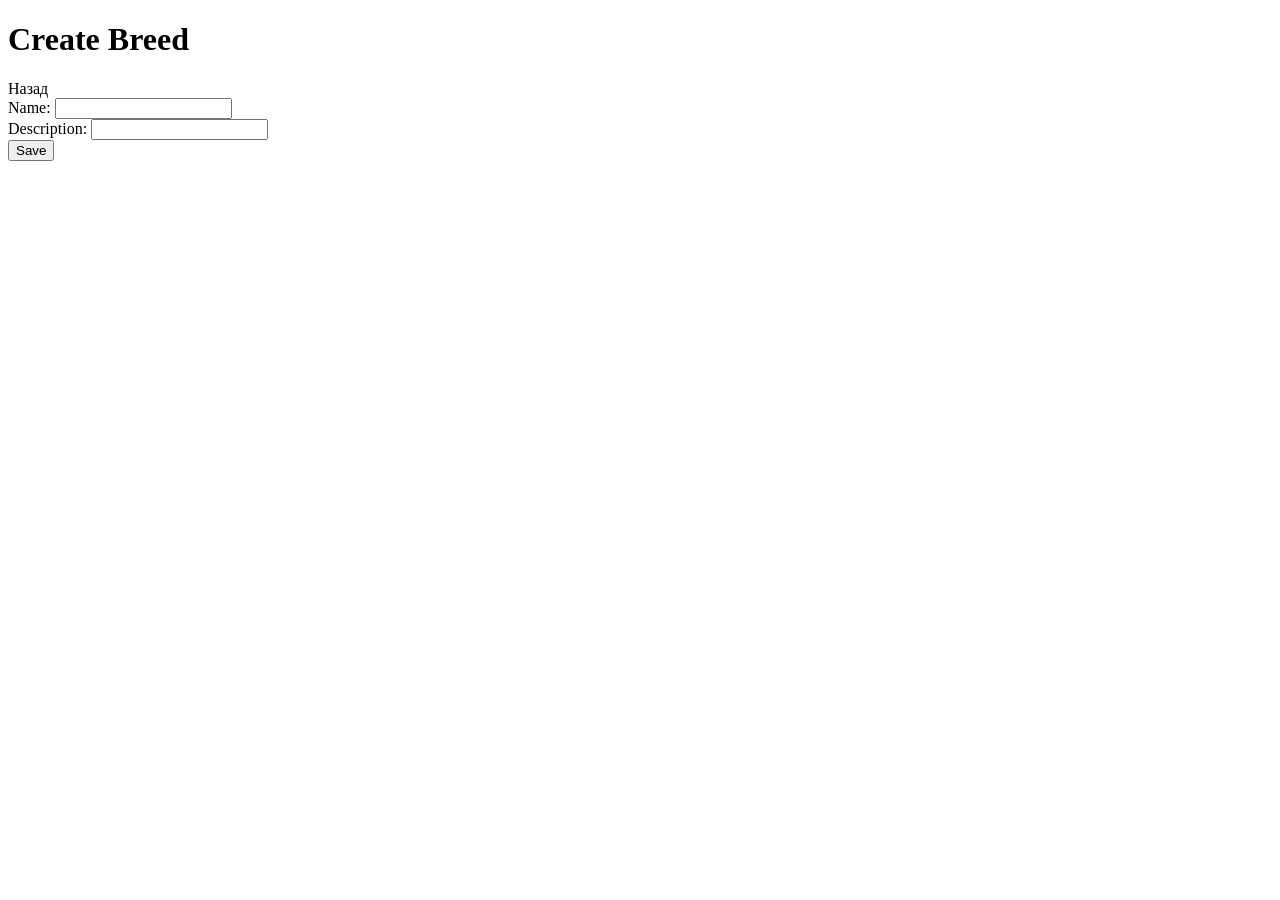
==== src/main/resources/templates/breeds/create.html @ 5bcf81ea "feat: add minimal spring boot jpa thymeleaf training project Agent-Logs-Url: https://github.com/Gori" ====
<!DOCTYPE html>
<html lang="ru" xmlns:th="http://www.thymeleaf.org">
<head><meta charset="UTF-8"><title>Create Breed</title></head>
<body>
<h1>Create Breed</h1>
<a th:href="@{/breeds}">Назад</a>
<form th:action="@{/breeds/create}" method="post">
    <div>Name: <input type="text" name="name" required></div>
    <div>Description: <input type="text" name="description"></div>
    <button type="submit">Save</button>
</form>
</body>
</html>
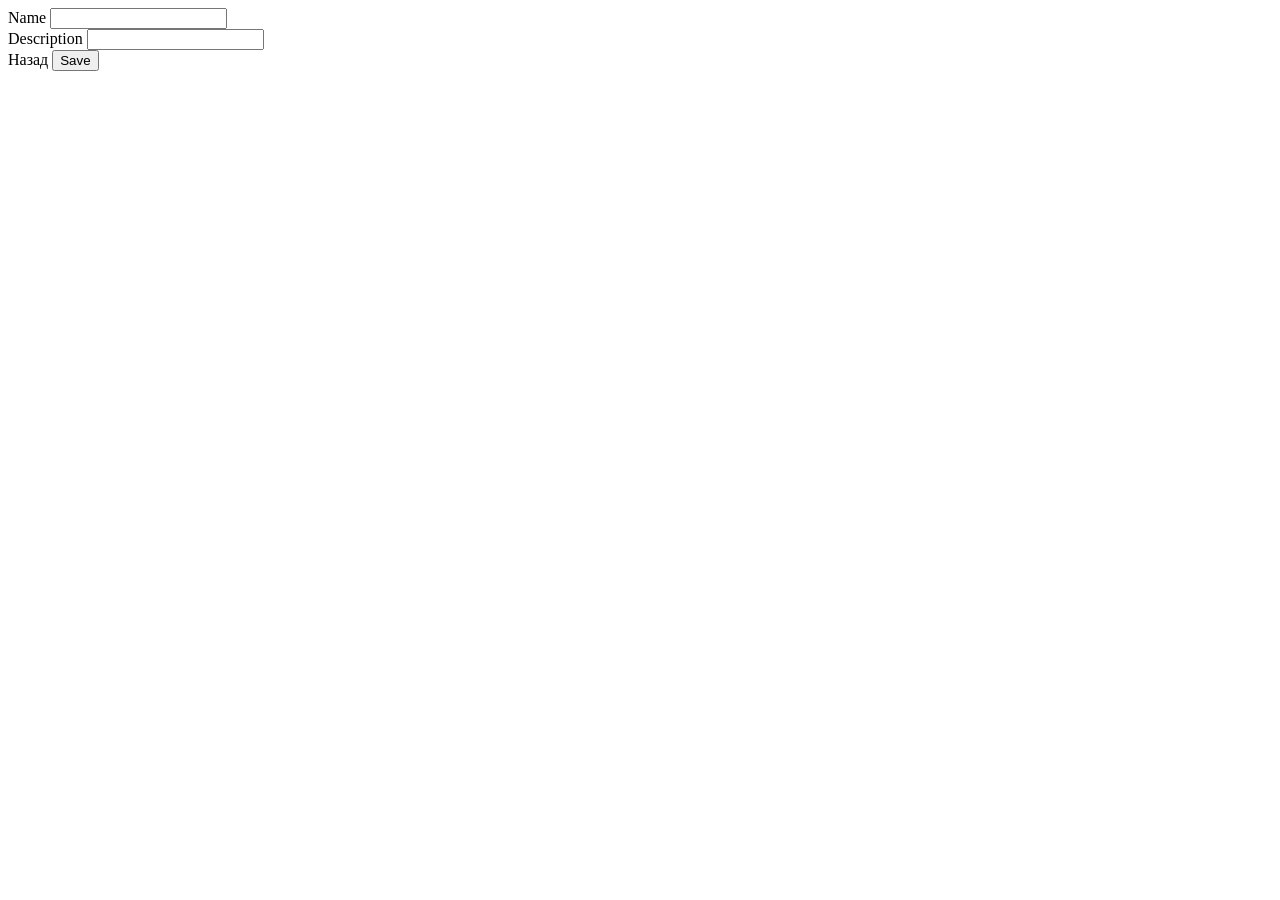
==== commit 4779ec9f: "feat: add basic thymeleaf styling Agent-Logs-Url: https://github.com/GorinIvan/chib_rpm_prakt5/sessi" ====
--- a/src/main/resources/templates/breeds/create.html
+++ b/src/main/resources/templates/breeds/create.html
@@ -1,13 +1,26 @@
 <!DOCTYPE html>
 <html lang="ru" xmlns:th="http://www.thymeleaf.org">
-<head><meta charset="UTF-8"><title>Create Breed</title></head>
+<head th:replace="~{fragments/layout :: pageHead('Create Breed')}"></head>
 <body>
-<h1>Create Breed</h1>
-<a th:href="@{/breeds}">Назад</a>
-<form th:action="@{/breeds/create}" method="post">
-    <div>Name: <input type="text" name="name" required></div>
-    <div>Description: <input type="text" name="description"></div>
-    <button type="submit">Save</button>
-</form>
+<div th:replace="~{fragments/layout :: siteHeader('Create Breed')}"></div>
+<main class="container page-content">
+    <div class="form-card">
+        <form class="form-grid" th:action="@{/breeds/create}" method="post">
+            <div class="form-row">
+                <label for="name">Name</label>
+                <input id="name" type="text" name="name" required>
+            </div>
+            <div class="form-row">
+                <label for="description">Description</label>
+                <input id="description" type="text" name="description">
+            </div>
+            <div class="form-actions">
+                <a class="button secondary" th:href="@{/breeds}">Назад</a>
+                <button type="submit">Save</button>
+            </div>
+        </form>
+    </div>
+</main>
+<div th:replace="~{fragments/layout :: siteFooter}"></div>
 </body>
 </html>
